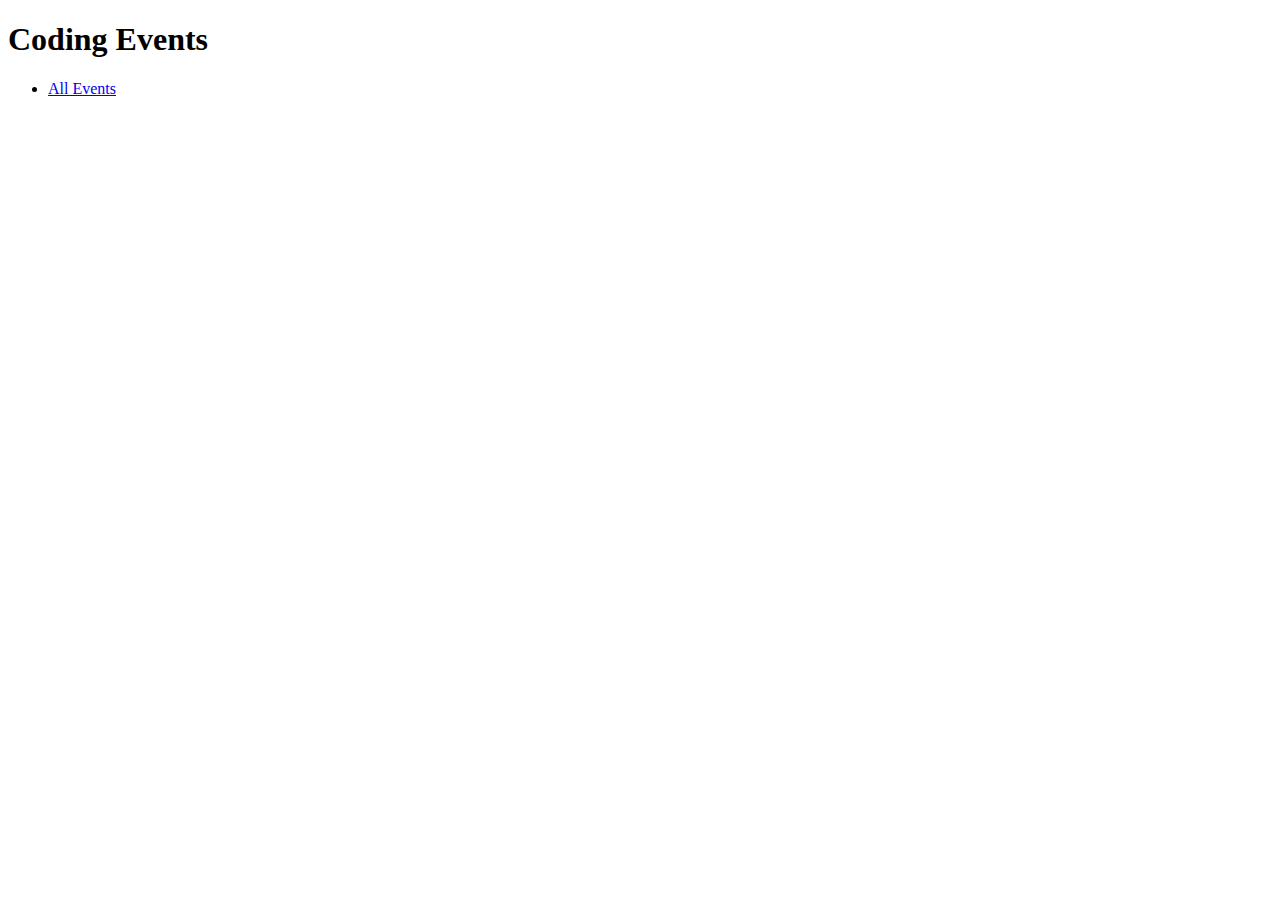
==== src/main/resources/templates/index.html @ f7d639c8 "Initial commit" ====
<!DOCTYPE html>
<html lang="en" xmlns:th="https://www.thymeleaf.org/">
<head>
    <meta charset="UTF-8">
    <title>Coding Events</title>
</head>
<body>

<h1>Coding Events</h1>

<nav>
    <ul>
        <li><a href="/events">All Events</a></li>
    </ul>
</nav>

</body>
</html>
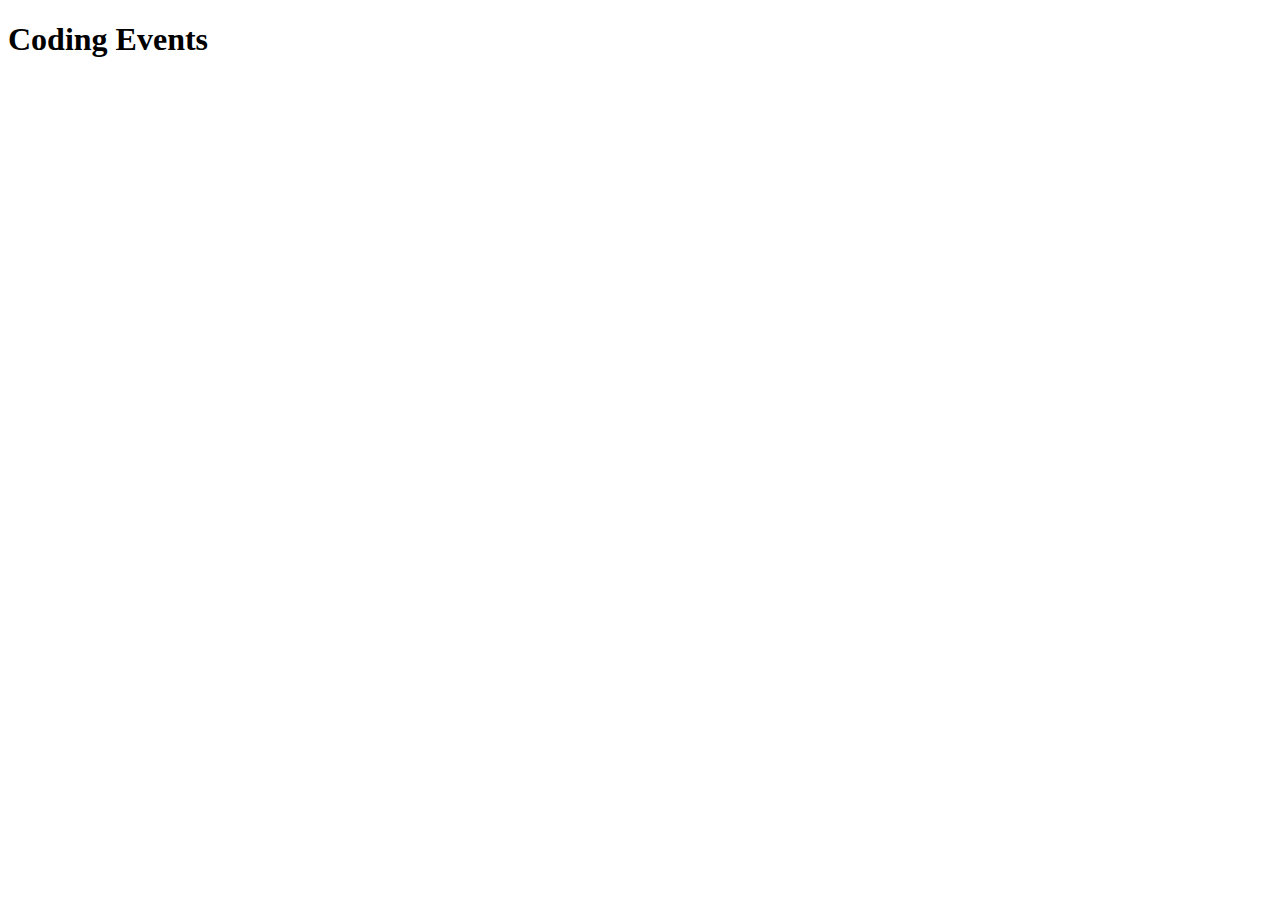
==== commit 975515cd: "th:src and th:href added" ====
--- a/src/main/resources/templates/index.html
+++ b/src/main/resources/templates/index.html
@@ -1,18 +1,11 @@
 <!DOCTYPE html>
 <html lang="en" xmlns:th="https://www.thymeleaf.org/">
-<head>
-    <meta charset="UTF-8">
-    <title>Coding Events</title>
-</head>
+<head th:replace="fragments :: head"></head>
 <body>
 
 <h1>Coding Events</h1>
 
-<nav>
-    <ul>
-        <li><a href="/events">All Events</a></li>
-    </ul>
-</nav>
+<nav th:replace = "fragments :: navigation"></nav>
 
 </body>
 </html>